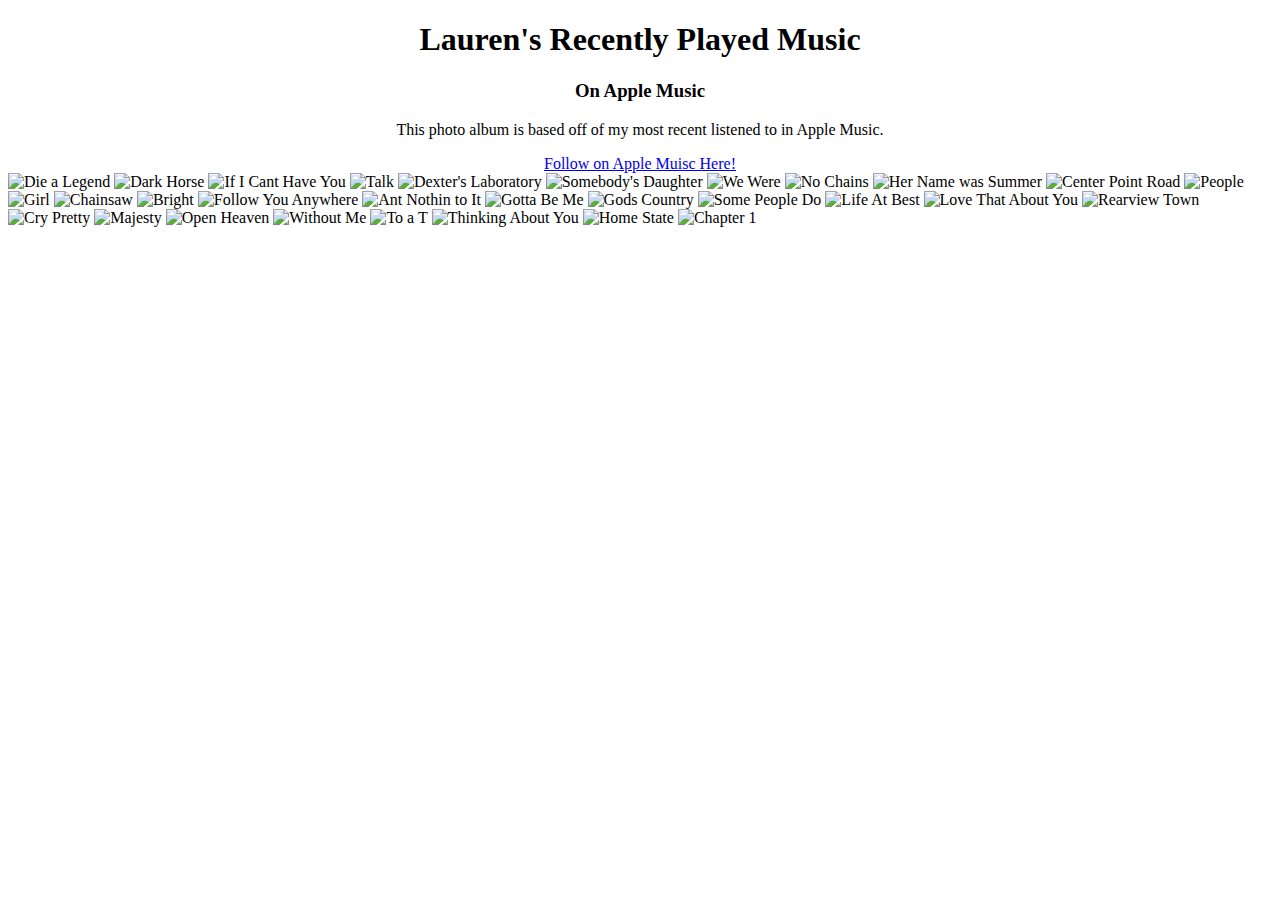
==== index.html @ 35b5f401 "1st commit" ====
<!DOCTYPE html>
<html lang="en" dir="ltr">
  <head>
    <meta charset="utf-8">
    <link rel="stylesheet" href="styles.css"
    <link href="https://fonts.googleapis.com/css?family=Archivo+Black&display=swap" rel="stylesheet">
    <link href="https://fonts.googleapis.com/css?family=Montserrat&display=swap" rel="stylesheet">
    <title>Lauren's Album Gallery</title>
  </head>
   <!--this is how  to  add a coment-->
  <body>

    <h1 class="header"> <strong> <center> Lauren's Recently Played Music </center> </strong> </h1>
    <h3 class="two"> <center> On Apple Music </center> </h3>
     <section class="title">
         <p> <center> This photo album is based off of my most recent listened to in Apple  Music.  </center> </p>
         <center><a href="https://itunes.apple.com/profile/lchristian13" target="_blank">Follow on Apple Muisc Here!</a></center>
              <img src="/Users/apple/Desktop/First_Project/assets/pic30.jpeg" alt="Die a Legend">
              <img src="/Users/apple/Desktop/First_Project/assets/pic29.jpeg" alt="Dark Horse">
              <img src="/Users/apple/Desktop/First_Project/assets/pic28.jpeg" alt="If I Cant Have You">
              <img src="/Users/apple/Desktop/First_Project/assets/pic27.jpeg" alt="Talk">
              <img src="/Users/apple/Desktop/First_Project/assets/pic26.jpeg" alt="Dexter's Laboratory">
              <img src="/Users/apple/Desktop/First_Project/assets/pic25.jpeg" alt="Somebody's Daughter">
              <img src="/Users/apple/Desktop/First_Project/assets/pic24.jpeg" alt="We Were">
              <img src="/Users/apple/Desktop/First_Project/assets/pic23.jpeg" alt="No Chains">
              <img src="/Users/apple/Desktop/First_Project/assets/pic22.jpeg" alt="Her Name was Summer">
              <img src="/Users/apple/Desktop/First_Project/assets/pic21.jpeg" alt="Center Point Road">
              <img src="/Users/apple/Desktop/First_Project/assets/pic20.jpeg" alt="People">
              <img src="/Users/apple/Desktop/First_Project/assets/pic19.jpeg" alt="Girl">
              <img src="/Users/apple/Desktop/First_Project/assets/pic18.jpeg" alt="Chainsaw">
              <img src="/Users/apple/Desktop/First_Project/assets/pic17.jpeg" alt="Bright">
              <img src="/Users/apple/Desktop/First_Project/assets/pic16.jpeg" alt="Follow You Anywhere">
              <img src="/Users/apple/Desktop/First_Project/assets/pic15.jpeg" alt="Ant Nothin to It">
              <img src="/Users/apple/Desktop/First_Project/assets/pic14.jpeg" alt="Gotta Be Me">
              <img src="/Users/apple/Desktop/First_Project/assets/pic13.jpeg" alt="Gods Country">
              <img src="/Users/apple/Desktop/First_Project/assets/pic12.jpeg" alt="Some People Do">
              <img src="/Users/apple/Desktop/First_Project/assets/pic11.jpeg" alt="Life At Best">
              <img src="/Users/apple/Desktop/First_Project/assets/pic4.jpeg" alt="Love That About You">
              <img src="/Users/apple/Desktop/First_Project/assets/pic7.jpeg" alt="Rearview Town">
              <img src="/Users/apple/Desktop/First_Project/assets/pic3.jpeg" alt="Cry Pretty">
              <img src="/Users/apple/Desktop/First_Project/assets/pic6.jpeg" alt="Majesty">
              <img src="/Users/apple/Desktop/First_Project/assets/download.jpeg" alt="Open Heaven">
              <img src="/Users/apple/Desktop/First_Project/assets/pic1.jpeg" alt="Without Me">
              <img src="/Users/apple/Desktop/First_Project/assets/pic2.jpeg" alt="To a T">
              <img src="/Users/apple/Desktop/First_Project/assets/pic10.jpeg" alt="Thinking About You">
              <img src="/Users/apple/Desktop/First_Project/assets/pic8.jpeg" alt="Home State">
              <img src="/Users/apple/Desktop/First_Project/assets/pic9.jpeg" alt="Chapter 1">

</section>



</body>
</html>
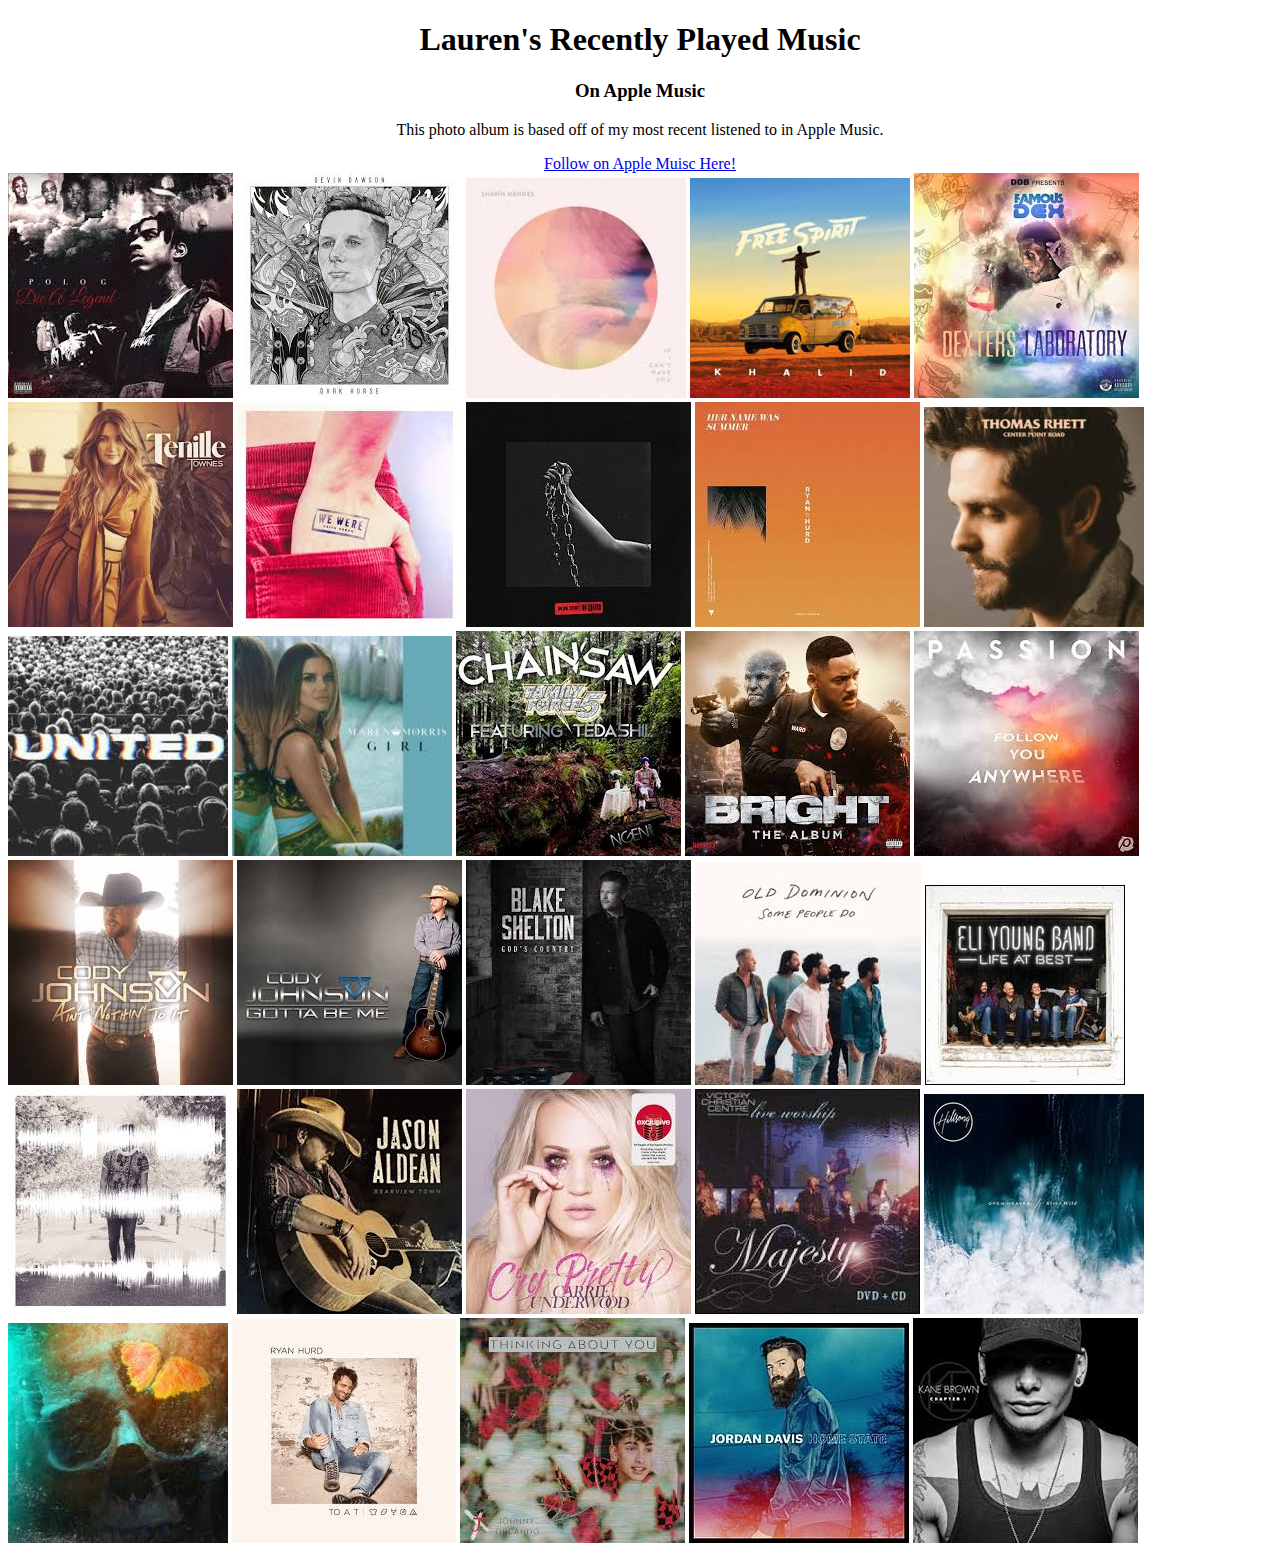
==== commit 6d951dc8: "updated" ====
--- a/index.html
+++ b/index.html
@@ -15,36 +15,36 @@
      <section class="title">
          <p> <center> This photo album is based off of my most recent listened to in Apple  Music.  </center> </p>
          <center><a href="https://itunes.apple.com/profile/lchristian13" target="_blank">Follow on Apple Muisc Here!</a></center>
-              <img src="/Users/apple/Desktop/First_Project/assets/pic30.jpeg" alt="Die a Legend">
-              <img src="/Users/apple/Desktop/First_Project/assets/pic29.jpeg" alt="Dark Horse">
-              <img src="/Users/apple/Desktop/First_Project/assets/pic28.jpeg" alt="If I Cant Have You">
-              <img src="/Users/apple/Desktop/First_Project/assets/pic27.jpeg" alt="Talk">
-              <img src="/Users/apple/Desktop/First_Project/assets/pic26.jpeg" alt="Dexter's Laboratory">
-              <img src="/Users/apple/Desktop/First_Project/assets/pic25.jpeg" alt="Somebody's Daughter">
-              <img src="/Users/apple/Desktop/First_Project/assets/pic24.jpeg" alt="We Were">
-              <img src="/Users/apple/Desktop/First_Project/assets/pic23.jpeg" alt="No Chains">
-              <img src="/Users/apple/Desktop/First_Project/assets/pic22.jpeg" alt="Her Name was Summer">
-              <img src="/Users/apple/Desktop/First_Project/assets/pic21.jpeg" alt="Center Point Road">
-              <img src="/Users/apple/Desktop/First_Project/assets/pic20.jpeg" alt="People">
-              <img src="/Users/apple/Desktop/First_Project/assets/pic19.jpeg" alt="Girl">
-              <img src="/Users/apple/Desktop/First_Project/assets/pic18.jpeg" alt="Chainsaw">
-              <img src="/Users/apple/Desktop/First_Project/assets/pic17.jpeg" alt="Bright">
-              <img src="/Users/apple/Desktop/First_Project/assets/pic16.jpeg" alt="Follow You Anywhere">
-              <img src="/Users/apple/Desktop/First_Project/assets/pic15.jpeg" alt="Ant Nothin to It">
-              <img src="/Users/apple/Desktop/First_Project/assets/pic14.jpeg" alt="Gotta Be Me">
-              <img src="/Users/apple/Desktop/First_Project/assets/pic13.jpeg" alt="Gods Country">
-              <img src="/Users/apple/Desktop/First_Project/assets/pic12.jpeg" alt="Some People Do">
-              <img src="/Users/apple/Desktop/First_Project/assets/pic11.jpeg" alt="Life At Best">
-              <img src="/Users/apple/Desktop/First_Project/assets/pic4.jpeg" alt="Love That About You">
-              <img src="/Users/apple/Desktop/First_Project/assets/pic7.jpeg" alt="Rearview Town">
-              <img src="/Users/apple/Desktop/First_Project/assets/pic3.jpeg" alt="Cry Pretty">
-              <img src="/Users/apple/Desktop/First_Project/assets/pic6.jpeg" alt="Majesty">
-              <img src="/Users/apple/Desktop/First_Project/assets/download.jpeg" alt="Open Heaven">
-              <img src="/Users/apple/Desktop/First_Project/assets/pic1.jpeg" alt="Without Me">
-              <img src="/Users/apple/Desktop/First_Project/assets/pic2.jpeg" alt="To a T">
-              <img src="/Users/apple/Desktop/First_Project/assets/pic10.jpeg" alt="Thinking About You">
-              <img src="/Users/apple/Desktop/First_Project/assets/pic8.jpeg" alt="Home State">
-              <img src="/Users/apple/Desktop/First_Project/assets/pic9.jpeg" alt="Chapter 1">
+              <img src="./assets/pic30.jpeg" alt="Die A Legend">
+              <img src="./assets/pic29.jpeg" alt="Dark Horse">
+              <img src="./assets/pic28.jpeg" alt="If I Cant Have You">
+              <img src="./assets/pic27.jpeg" alt="Talk">
+              <img src="./assets/pic26.jpeg" alt="Dexter's Laboratory">
+              <img src="./assets/pic25.jpeg" alt="Somebody's Daughter">
+              <img src="./assets/pic24.jpeg" alt="We Were">
+              <img src="./assets/pic23.jpeg" alt="No Chains">
+              <img src="./assets/pic22.jpeg" alt="Her Name was Summer">
+              <img src="./assets/pic21.jpeg" alt="Center Point Road">
+              <img src="./assets/pic20.jpeg" alt="People">
+              <img src="./assets/pic19.jpeg" alt="Girl">
+              <img src="./assets/pic18.jpeg" alt="Chainsaw">
+              <img src="./assets/pic17.jpeg" alt="Bright">
+              <img src="./assets/pic16.jpeg" alt="Follow You Anywhere">
+              <img src="./assets/pic15.jpeg" alt="Ant Nothin to It">
+              <img src="./assets/pic14.jpeg" alt="Gotta Be Me">
+              <img src="./assets/pic13.jpeg" alt="Gods Country">
+              <img src="./assets/pic12.jpeg" alt="Some People Do">
+              <img src="./assets/pic11.jpeg" alt="Life At Best">
+              <img src="./assets/pic4.jpeg" alt="Love That About You">
+              <img src="./assets/pic7.jpeg" alt="Rearview Town">
+              <img src="./assets/pic3.jpeg" alt="Cry Pretty">
+              <img src="./assets/pic6.jpeg" alt="Majesty">
+              <img src="./assets/download.jpeg" alt="Open Heaven">
+              <img src="./assets/pic1.jpeg" alt="Without Me">
+              <img src="./assets/pic2.jpeg" alt="To a T">
+              <img src="./assets/pic10.jpeg" alt="Thinking About You">
+              <img src="./assets/pic8.jpeg" alt="Home State">
+              <img src="./assets/pic9.jpeg" alt="Chapter 1">
 
 </section>
 
